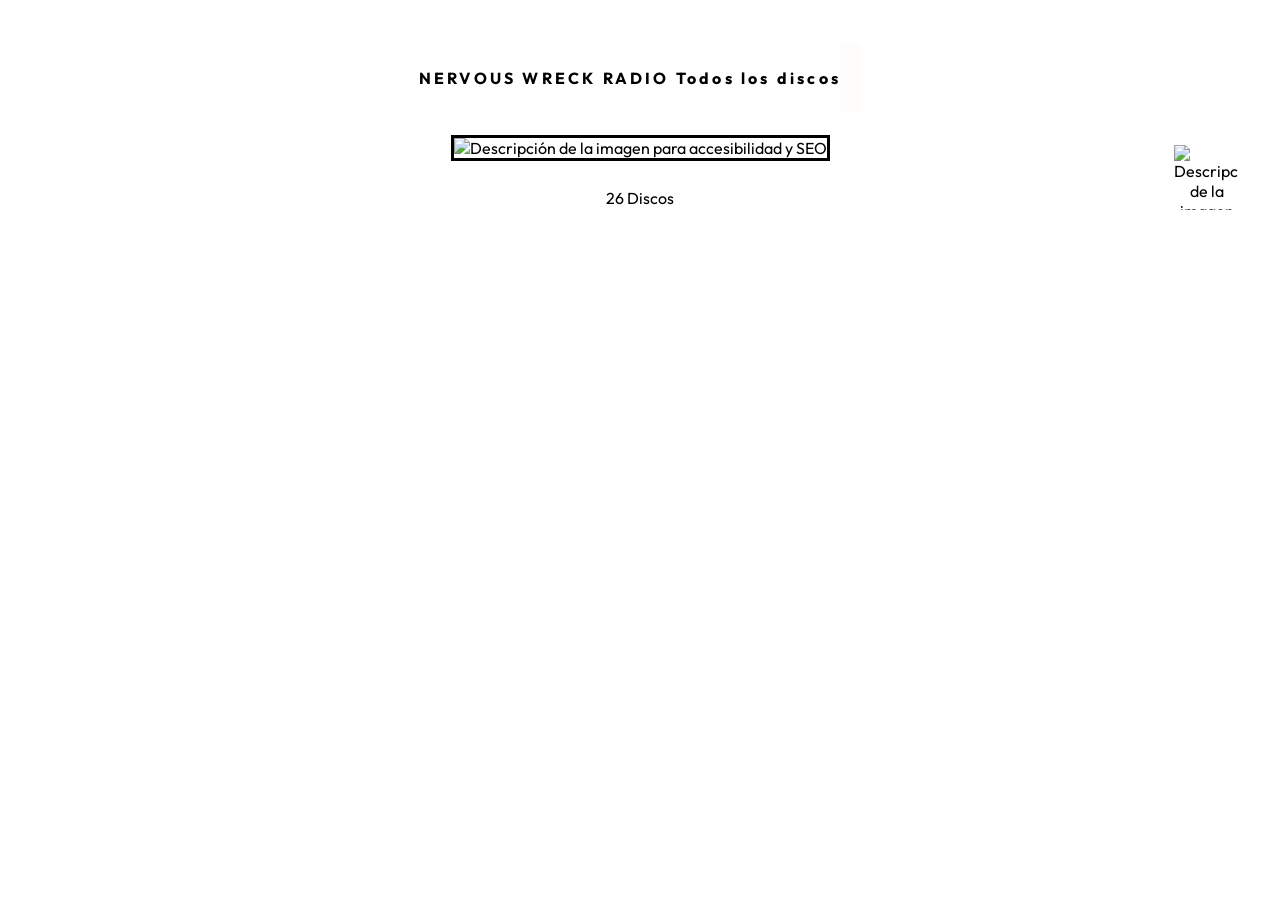
==== all.html @ 8c7a281f "punk all" ====
<!DOCTYPE html>
<html>
  <meta charset="utf-8" />
    <meta name="author" content="EricVDev" />
    <title>Nervous Wreck Radio</title>
    <meta
      name="viewport"
      content="width=device-width, initial-scale=1, shrink-to-fit=no"
    />
    <meta http-equiv="Expires" content="0">
    <meta http-equiv="Last-Modified" content="0">
    <meta http-equiv="Cache-Control" content="no-cache, mustrevalidate">
    <meta http-equiv="Pragma" content="no-cache">
    <meta name="theme-color" content="#000000"/>
    <meta name="color-scheme" content="normal" />
    <link href="https://unpkg.com/boxicons@2.1.4/css/boxicons.min.css" rel="stylesheet" />
    <link rel="stylesheet" type="text/css" href="s.css" />
    <link rel="icon" href="https://nervouswreckradio.online/Img/Descarga%20Libress.jpg">
    <meta name="keywords" content="Radio, Punk, Hardcore">
    <meta name='identifier-URL' content='http://www.websiteaddress.com'>
    <meta name='subtitle' content='This is my subtitle'>
    <link rel="preconnect" href="https://fonts.googleapis.com">
    <link rel="preconnect" href="https://fonts.gstatic.com" crossorigin>
    <link href="https://fonts.googleapis.com/css2?family=Outfit:wght@100..900&family=Roboto+Mono:ital,wght@0,100..700;1,100..700&display=swap" rel="stylesheet">
</head>
<body>

   <div id="pantalla-cargaw">
  
    <img id="imagen-carga" src="https://www.dropbox.com/scl/fi/rwp6w1wfs6jq9c918rsks/nwr.gif?rlkey=i5w4f5apqyp5lxn59vku8asb7&st=gj72lagv&dl=1"> 
  
  </div>

  <div id="headerNervous">
      <H4 id="NeervousWreckRadioTitle">NERVOUS WRECK RADIO Todos los discos</H4>
      <H5 id="NervousCode3"></H5>
     </div>

    <div id="NombreGrupo">
      <div>
        
        
        <img id="portada" src="https://www.dropbox.com/scl/fi/0qty3h01let8ft6sqk0p7/pu-onwrv.png?rlkey=zdi7kha17e6weyroeufa52ulh&st=xve0r9y1&dl=1" alt="Descripción de la imagen para accesibilidad y SEO" />
        <img id="next" src="https://www.dropbox.com/scl/fi/49d16vcddd19c5z8b3hto/skip-nextbW.png?rlkey=ew8yriry7petbxu25c2vbwqu6&st=4v1jd447&dl=1" alt="Descripción de la imagen para accesibilidad y SEO" width="65" height="65"/>
        <p id="price">26 Discos</p>
      </div>
      
    </div>
    <div class="space3"></div>

  <!-- The audio element with your music file -->
  <audio id="myAudio">
    <source src="https://www.dropbox.com/scl/fi/jdnmdxq5sakj7tadhi9nd/carino-lindo.mp3?rlkey=l60q36p8sdhgq7x91peng10h2&st=hk5sl2x9&dl=1" type="audio/mp3">
    Your browser does not support the audio element.
  </audio>

  

  

 <script  src="scriptAll.js"></script>

</body>
</html>
---- s.css ----
:root {
  --orange: rgb(0, 0, 0);
  --yellow: rgb(0, 0, 0);
  --lime: rgb(0, 0, 0);
  --green: rgb(0, 0, 0);
  --red: rgb(0, 0, 0);
  --pink: rgb(0, 0, 0);
  --blue: rgb(0, 0, 0);
  --purple: rgb(0, 0, 0);
  --cyan: rgb(0, 0, 0);
  --white:rgba(0, 255, 204,0);
  --black: rgba(0, 0, 0, 0);

  /* abstract our colours */
  --boxMain: var(--blue);
  --boxSecond: var(--cyan);
  --boxHigh: var(--orange);

  --border: 1vmin solid var(--black);
  --borderRad: 2px;
}

#pantalla-carga, #pantalla-cargaw, #pantalla-cargap {
  position: fixed;
  top: 0;
  left: 0;
  width: 100vw;
  height: 100vh;
  background-color:#ffffff;
  display: flex;
  justify-content: center;
  align-items: center;
  z-index: 9999;
  
}

#imagen-carga{
    width: 35%;
    height: auto;
  }




H5{
  font-family: "Outfit", sans-serif;
  font-optical-sizing: auto;
  letter-spacing: 0.2rem;
  font-style:normal;
  height: 50px;
  padding: 10px;
  color: #000;
}

H6{
  font-family: "Outfit", sans-serif;
  font-optical-sizing: auto;
  font-style:normal;
  padding: 5px;
  color: #000;
  -webkit-tap-highlight-color: transparent;
  -webkit-tap-highlight-color: rgba(0, 0, 0, 0);
}




H1{
  font-family: "Outfit", sans-serif;
  font-optical-sizing: auto;
  letter-spacing: 0.2rem;
  font-style:normal;
  height: 50px;
  padding: 10px;
  color: #000;
}

H4{
  font-family: "Outfit", sans-serif;
  font-optical-sizing: auto;
  letter-spacing: 0.2rem;
  font-style:normal;
  color: #000;
}



#Navbar{

 display: flex;
 justify-content: space-around;
 align-items :center;
 padding-top: 25px;
 padding-bottom: 20px;
 flex-wrap: wrap;
 
}








.divControls{
  padding-top: 30px;
  display: flex;
  justify-content: space-around;
  align-items : center;

}

#reloj{
   top: 5px;
   cursor: pointer;
}

#hora{
  color: #ff0000;
}

#NervousRadioIcon{
  padding-top: 5px;
}

#linkBego{
 cursor: pointer;
}
#linkIndex{
 cursor: pointer;
}

H6 { -webkit-tap-highlight-color: rgba(0,0,0,0); }



button {
  cursor: pointer;
  font-family: "Outfit", sans-serif;
  font-optical-sizing: auto;
  font-weight:100px;
  font-style: normal;
  line-height: 1.4;
  padding: 10px;
  background-color: #ffffff;
}

#Lunes:focus {
  background-color: #000;
  color: #ffffff;
}

p {
  font-family: "Outfit", sans-serif;
  font-optical-sizing: auto;
  font-weight:100px;
  font-style: normal;
  line-height: 1.4;
  padding: 10px;
  color: #000;
  
}

#portada{
  height: 300px;
  width: auto;
  border: solid 3px #000 ;
  
}
#allImage1,
#worldImage1,#worldImage2,#worldImage3,#worldImage4,#worldImage5,#worldImage6,
#worldImage7,#worldImage8,#worldImage9,#punkImage1,#punkImage2,#punkImage3,
#punkImage4,#punkImage5,#punkImage6,#punkImage7,#punkImage8,#punkImage9,
#punkImage10,#punkImage11,#punkImage12,#punkImage13,#punkImage14,#punkImage15,
#punkImage16,#punkImage17,#punkImage18,#garageImage1,#garageImage2,#garageImage3,
#garageImage4,#bluesImage1,#bluesImage2{
height: 300px;
width: auto;
border: solid 3px #000 ;
  
}


#imgtopDiscos{
  height: 400px;
  width: auto;
  
}

.space{
display: flex;
margin-top: 180px;
height: 50px;

}

ul {
 
  display: flex;
  list-style-type: none;
  margin: 0;
  padding: 0;
  overflow: hidden;
  border: 1px;
  justify-content : space-around;
}

ul li {
  float: left;
  color: #ffffff;
}

ul li a {
  display: block;
  color: white;
  text-align: center;
  padding: 14px 16px;
  text-decoration: none;
  border:1px;
  border-color: #000;
}

ul li a:hover {
  border:1px;
  border-color: #000;
}

.days{
display: flex;
height: 50px;
justify-items : center;
align-items :center;
justify-content : space-around;
text-align: center;
color: rgb(0, 0, 0);
padding-top: 10px;
}

.space2{
display: flex;
margin-top: 50px;
height: 50px;

}

.space3{
display: flex;
margin-top: 20px;
height: 20px;

}

.spaceMin{
display: flex;
margin-top: 10px;
height: 10px;

}

.radio{
display: flex;
margin-top: 180px;
height: 50px;
justify-items : center;
align-items :center;
justify-content : space-around;
text-align: center;
color: rgb(0, 0, 0);
}

.box{
display: flex;
justify-items : center;
align-items :center;
height: 50px;
justify-content: space-between;
text-align: center;
color: rgb(0, 0, 0);
border: 1px solid #000000;
}
#boxHits{
display: flex;
justify-items : center;
align-items :center;
height: 50px;
justify-content: center;
text-align: center;
color: rgb(0, 0, 0);
border: 1px solid #000000;
cursor: pointer;
-webkit-tap-highlight-color: rgb(0, 255, 76);
}

#boxHour{
display: flex;
justify-items : center;
align-items :center;
height: 50px;
justify-content: center;
text-align: center;
color: rgb(0, 0, 0);
border: 1px solid #000000;
cursor: pointer;
-webkit-tap-highlight-color: rgb(0, 255, 76);
}

#boxDay{
display: flex;
justify-items : center;
align-items :center;
height: 50px;
justify-content: center;
text-align: center;
color: rgb(0, 0, 0);
border: 1px solid #000000;
cursor: pointer;
-webkit-tap-highlight-color: rgb(0, 255, 76);
}

#boxClear{
display: flex;
justify-items : center;
align-items :center;
height: 50px;
justify-content: center;
text-align: center;
color: rgb(0, 0, 0);
border: 1px solid #000000;
cursor: pointer;
-webkit-tap-highlight-color: rgb(0, 255, 76);
}

#contenedorDatos{
  display: flex;
  justify-items : center;
  align-items :center;
  flex-direction: column;
  justify-content: center;
  text-align: center;
}

#Nota{
  
  -webkit-tap-highlight-color: rgb(0, 255, 76);
}
#textoDisco{
  
  text-wrap: pretty;
}
.line{
display: flex;
border-bottom: 1px solid black;

}

a {
  outline: none;
  text-decoration: none;
  padding: 2px 1px 0;
}

a:link {
  color: #000000;
}

a:visited {
  color: #000000;
}

a:focus {
  background: #000000;
}

a:hover {
  color: #ffffff;
  background: #000000;
}

a:active {
  background: #ffffff;
  color: #000000;
}


title {
  background-color: var(--white);
}



#demo:focus{
  background-color: #000;
}

#NombreGrupo{
  position: relative;
  display :flex;
  justify-items : center;
  align-items :center;
  justify-content : center;
  text-align: center;
  color: rgb(0, 0, 0);
}

#headerNervous{
  display :flex;
  justify-items : center;
  align-items :center;
  justify-content : center;
  text-align: center;
  color: rgb(0, 0, 0);
}



#NervousCode3{
  background-color: #fffcfc;

}

#next{
  position: absolute;
  top:10px;
  right:20px;
  z-index: 10;
  cursor: pointer;
}

#heart{
  position: absolute;
  cursor: pointer;
  top:100px;
  right:27px;
  z-index: 10;
  cursor: pointer;
}

#kaaos{
  position: absolute;
  cursor: pointer;
  top:180px;
  right:27px;
  z-index: 10;
  cursor: pointer;
}




#price{color:rgb(0, 0, 0)}
.divtitle{
  display : flex;
  justify-items : center;
  align-items :center;
  justify-content : space-around;
  text-align: center;
  color: rgb(0, 0, 0);
}

body {
  background-color: var(--white);
  padding: 1vmax;
  font-family: "Outfit", sans-serif;
  color: var(--black);
  
}

body, html { 
    overflow-x:hidden; 
    overflow-y: auto;
}
.example-three {
  background-color: #000000;
  color: white;
}

.boombox-body{
 
  display: flex;
  flex-wrap: wrap;
  justify-items : center;
  align-items :center;
  justify-content : space-around;
  text-align: center;
}



 #cabecera{
  display: flex;
  flex-wrap: wrap;
  align-items: center;
  justify-content: center;
 }
#enlaces{
  display: flex;
  flex-wrap: wrap;
  align-items: center;
  justify-content: right;
  background-color: #000;
 }
@media screen and (max-width: 570px) {

  #imagen-carga{
    width: 90%;
    height: auto;
  }

  #portada{
  width: 100%;
  height: auto;
  }

  #imgtopDiscos{
  width: 100%;
  height: auto;
 
}

 
  #cabecera{
  display: flex;
  flex-wrap: wrap;
  align-items: left;
  justify-content: start;
  margin-bottom: -30px;
 }
  
 #enlaces{
  position: fixed;
  bottom: 50px;
  justify-content: center;
  grid-column: 1;
 }
 #imgCabecera{
  width: 100%;
  height: 100%;
}

#boxColumn{

 width: 80px;
 height: 25px;
 display: flex;
 justify-items : center;
 align-items : center;
 justify-content :center;
 padding: 10px;
 cursor: pointer;
-webkit-tap-highlight-color: transparent;
-webkit-tap-highlight-color: rgba(0, 0, 0, 0);
outline: #000;



}

#Datos{
  display: flex;
  justify-items :center;
  align-items :center;
  justify-content :space-around;
  flex-wrap: wrap;
   flex-direction: column;
  border: solid 1px #000 ;
}



#boxColumnReloj{

 width: 80px;
 height: 25px;
 display: flex;
 justify-items : center;
 align-items : center;
 justify-content :center;
 padding: 10px;
 cursor: pointer;
 -webkit-tap-highlight-color: transparent;
 -webkit-tap-highlight-color: rgba(0, 0, 0, 0);
 outline: #000;

}

#boxColumnMail{

width: 80px;
 height: 25px;
 display: flex;
 justify-items : center;
 align-items : center;
 justify-content :center;
 padding: 10px;
 cursor: pointer;
 -webkit-tap-highlight-color: transparent;
 -webkit-tap-highlight-color: rgba(0, 0, 0, 0);
 outline: #000;

}


}

@media screen and (min-width: 580px) {
 
 
 #imgCabecera{
  width: 50%;
  height: 50%;
}

#boxColumn{

 width: 80px;
 height: 25px;
 display: flex;
 justify-items : center;
 align-items : center;
 justify-content :center;
 padding: 10px;
 cursor: pointer;
-webkit-tap-highlight-color: transparent;
-webkit-tap-highlight-color: rgba(0, 0, 0, 0);
outline: #000;

}

#Datos{
  display: flex;
  justify-items : center;
  align-items :center;
  justify-content : center;
  flex-wrap: wrap;
  border: solid 1px #000 ;
 
}



#boxColumnReloj{


 width: 80px;
 height: 25px;
 display: flex;
 justify-items : center;
 align-items : center;
 justify-content :center;
 padding: 10px;
 cursor: pointer;
 -webkit-tap-highlight-color: transparent;
 -webkit-tap-highlight-color: rgba(0, 0, 0, 0);


}

#boxColumnMail{

 
 width: 80px;
 height: 25px;
 display: flex;
 justify-items : center;
 align-items : center;
 justify-content :center;
 padding: 10px;
 cursor: pointer;
 -webkit-tap-highlight-color: transparent;
 -webkit-tap-highlight-color: rgba(0, 0, 0, 0);
 

}



}


.control-power span {
  display: none;
}

/* tape area ~~~~~~~~~~~~~~~~~~~~~~ */
.tape {
  
  left: -5px;
  bottom: 0px;
  display: grid;
  grid-template-rows: 24vh 6vh;
  grid-template-columns: repeat(5, 1fr);
  grid-template-areas:
    "tape tape tape tape tape"
    "back rewind play ff next";

  width: 500px;
  height: 1px;
  margin: 0px auto;
  background-size: 100% 100%, 100% 100%, 100% 100%, 100% 100%, 100% 100%;
  border: var(--border);
  border-bottom-width: 0px;
  border-radius: var(--borderRad);
  max-width: 10px;
  
}
@media screen and (max-width: 570px) {
  .tape {
    left: -10px;
    
    
    
  }
  [data-playing] {
    width: 10%;
  }

  
}
audio {
  grid-area: tape;
}
/*TODO GIVE BUTTONS CLASSES*/

audio::-webkit-media-controls-play-button,
     audio::-webkit-media-controls-panel {
     color: #000000;
     }


input[type=range] {
  -webkit-appearance: none;
  margin: 0px 0;
  width: 0px;
}
input[type=range]:focus {
  outline: none;
   width: 0px;
}
input[type=range]::-webkit-slider-runnable-track {
   width: 0px;
  height: 8.4px;
  cursor: pointer;
  box-shadow: 1px 1px 1px #ffffff00, 0px 0px 1px #ffffff00;
  background: #ffffff00;
  border-radius: 1.3px;
  border: 0.1px solid #ffffff00;
}
input[type=range]::-webkit-slider-thumb {
  box-shadow: 1px 1px 1px #00000000, 0px 0px 1px #00000000;
  border: 1px solid #00000000;
  height: 0px;
   width: 0px;
  border-radius: 3px;
  background: #00000000;
  cursor: pointer;
  -webkit-appearance: none;
  margin-top: -14px;
}
input[type=range]:focus::-webkit-slider-runnable-track {
 
   background: #ffffff00;
}

input[type=range]::-moz-range-thumb {
  box-shadow: 1px 1px 1px #ffffff00, 0px 0px 1px #ffffff00;
  border: 1px solid #ffffff00;
  height: 0px;
  width: 0px;
  border-radius: 3px;
  background: #ffffff00;
  cursor: pointer;
}
input[type=range]::-ms-track {
   width: 0px;
  height: 8.4px;
  cursor: pointer;
  background: transparent;
  border-color: transparent;
  border-width: 16px 0;
  color: transparent;
}






/*~~~~~~~~~~~~~~~~ the play pause & power icons*/
[data-playing] {
  background: transparent
    url("/Img/play.png");
  background-size: 100% 100%;
  cursor: pointer;
}
[data-playing]:hover {
  background: transparent
   url("/Img/playhover.png");
    background-size: 100% 100%;
     cursor: pointer;
}
[data-playing="true"] {
  background: transparent
   url("/Img/pause.png");
    background-size: 100% 100%;
     cursor: pointer;
}
[data-playing="true"]:hover {
  background: transparent
   url("/Img/pause.png");
    background-size: 100% 100%;
     cursor: pointer;
}
[data-power] {
  background: var(--boxSecond)
    url('data:image/svg+xml; charset=utf8,<svg xmlns="http://www.w3.org/2000/svg" viewBox="0 0 512 512"><path d="M400 54.1c63 45 104 118.6 104 201.9 0 136.8-110.8 247.7-247.5 248C120 504.3 8.2 393 8 256.4 7.9 173.1 48.9 99.3 111.8 54.2c11.7-8.3 28-4.8 35 7.7L162.6 90c5.9 10.5 3.1 23.8-6.6 31-41.5 30.8-68 79.6-68 134.9-.1 92.3 74.5 168.1 168 168.1 91.6 0 168.6-74.2 168-169.1-.3-51.8-24.7-101.8-68.1-134-9.7-7.2-12.4-20.5-6.5-30.9l15.8-28.1c7-12.4 23.2-16.1 34.8-7.8zM296 264V24c0-13.3-10.7-24-24-24h-32c-13.3 0-24 10.7-24 24v240c0 13.3 10.7 24 24 24h32c13.3 0 24-10.7 24-24z" fill="black" /></svg>')
    no-repeat center center;
  background-size: 100% 100%;
}
[data-power]:hover,
[data-power="on"] {
  background: var(--boxHigh)
    url('data:image/svg+xml; charset=utf8,<svg xmlns="http://www.w3.org/2000/svg" viewBox="0 0 512 512"><path d="M400 54.1c63 45 104 118.6 104 201.9 0 136.8-110.8 247.7-247.5 248C120 504.3 8.2 393 8 256.4 7.9 173.1 48.9 99.3 111.8 54.2c11.7-8.3 28-4.8 35 7.7L162.6 90c5.9 10.5 3.1 23.8-6.6 31-41.5 30.8-68 79.6-68 134.9-.1 92.3 74.5 168.1 168 168.1 91.6 0 168.6-74.2 168-169.1-.3-51.8-24.7-101.8-68.1-134-9.7-7.2-12.4-20.5-6.5-30.9l15.8-28.1c7-12.4 23.2-16.1 34.8-7.8zM296 264V24c0-13.3-10.7-24-24-24h-32c-13.3 0-24 10.7-24 24v240c0 13.3 10.7 24 24 24h32c13.3 0 24-10.7 24-24z" fill="black" /></svg>')
    no-repeat center center;
  background-size: 100% 100%;
}
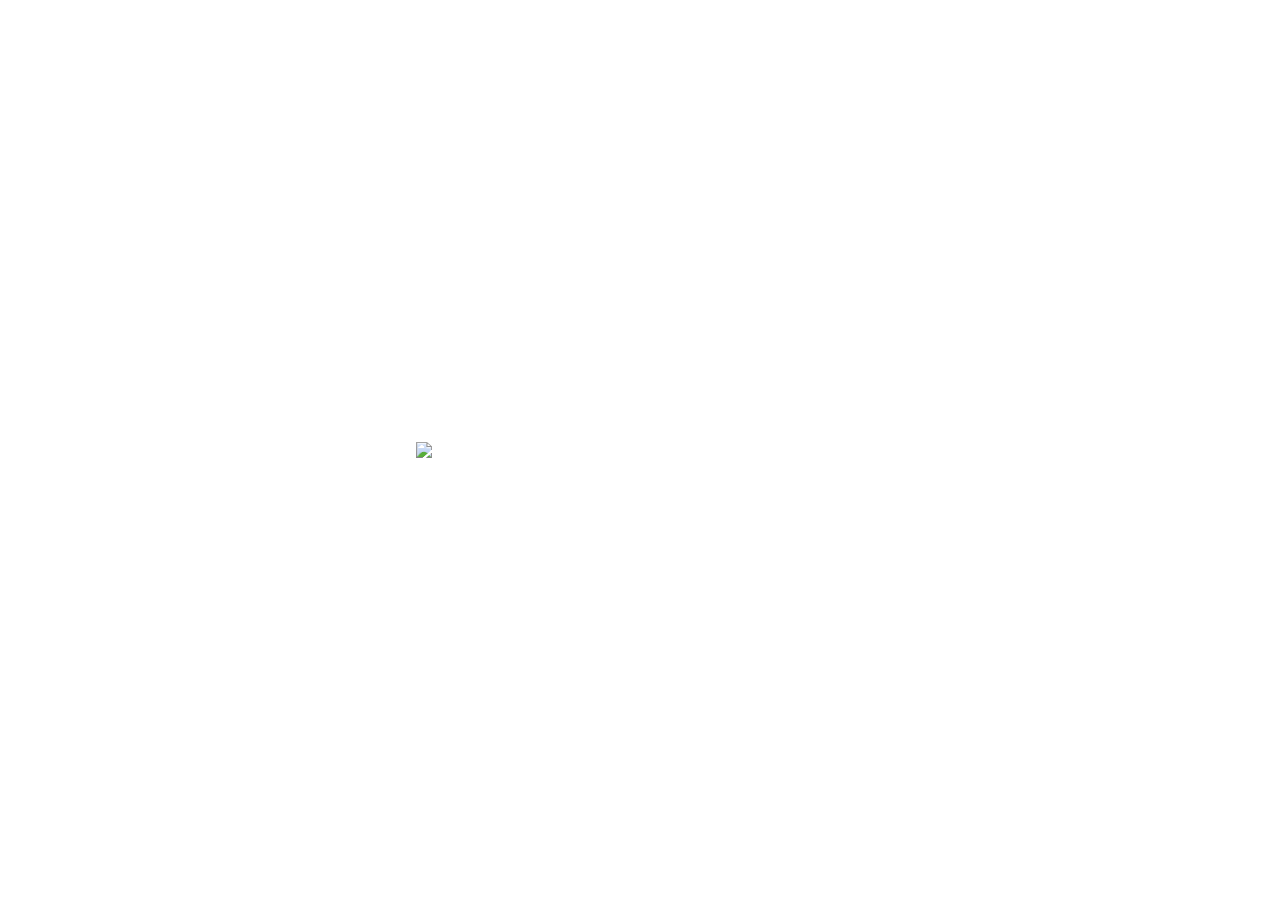
==== commit 63e8efe3: "jzazzzz" ====
--- a/all.html
+++ b/all.html
@@ -42,7 +42,7 @@
         
         <img id="portada" src="https://www.dropbox.com/scl/fi/0qty3h01let8ft6sqk0p7/pu-onwrv.png?rlkey=zdi7kha17e6weyroeufa52ulh&st=xve0r9y1&dl=1" alt="Descripción de la imagen para accesibilidad y SEO" />
         <img id="next" src="https://www.dropbox.com/scl/fi/49d16vcddd19c5z8b3hto/skip-nextbW.png?rlkey=ew8yriry7petbxu25c2vbwqu6&st=4v1jd447&dl=1" alt="Descripción de la imagen para accesibilidad y SEO" width="65" height="65"/>
-        <p id="price">26 Discos</p>
+        <p id="price">27 Discos</p>
       </div>
       
     </div>
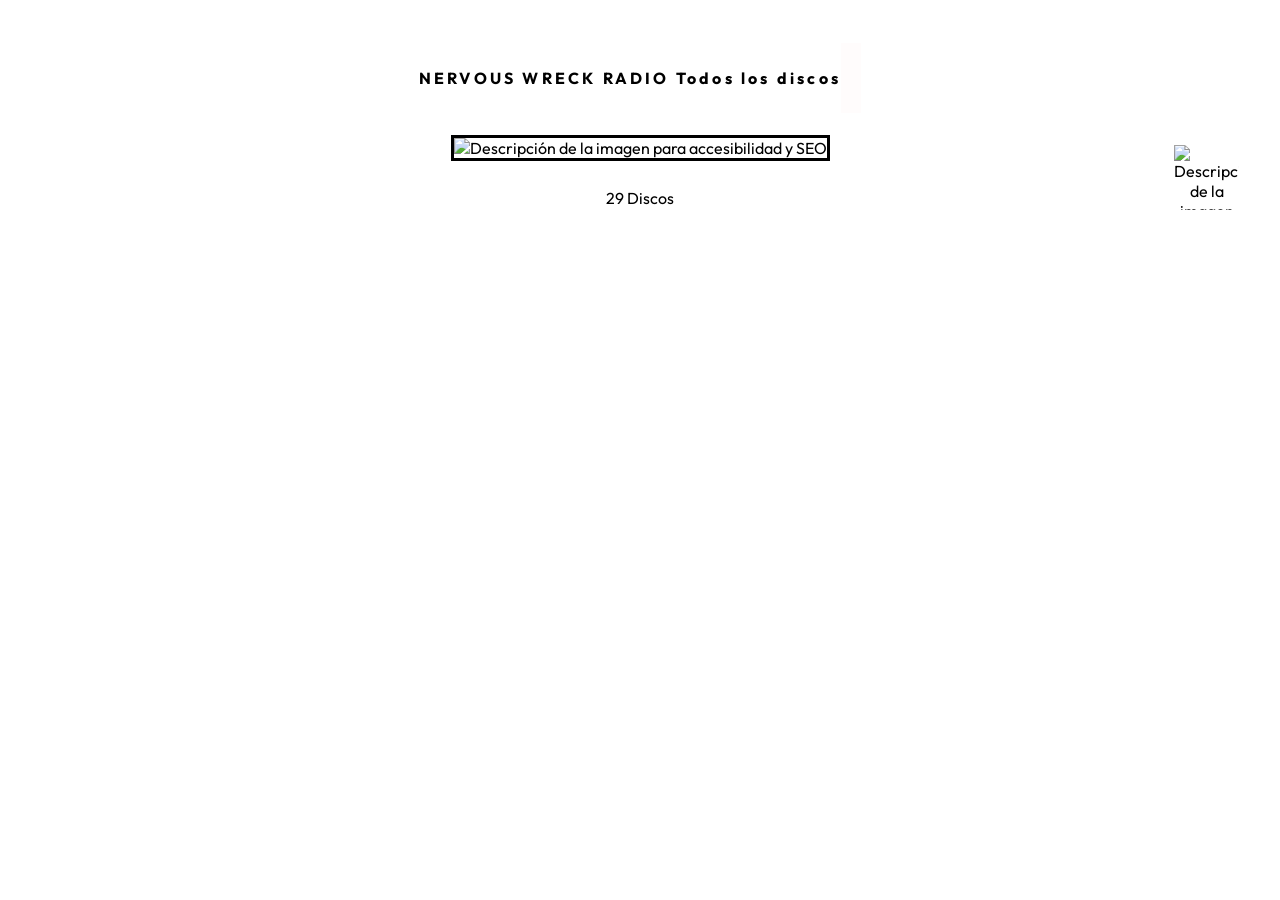
==== commit 83117cc6: "kill em all" ====
--- a/all.html
+++ b/all.html
@@ -42,7 +42,7 @@
         
         <img id="portada" src="https://www.dropbox.com/scl/fi/0qty3h01let8ft6sqk0p7/pu-onwrv.png?rlkey=zdi7kha17e6weyroeufa52ulh&st=xve0r9y1&dl=1" alt="Descripción de la imagen para accesibilidad y SEO" />
         <img id="next" src="https://www.dropbox.com/scl/fi/49d16vcddd19c5z8b3hto/skip-nextbW.png?rlkey=ew8yriry7petbxu25c2vbwqu6&st=4v1jd447&dl=1" alt="Descripción de la imagen para accesibilidad y SEO" width="65" height="65"/>
-        <p id="price">27 Discos</p>
+        <p id="price">29 Discos</p>
       </div>
       
     </div>
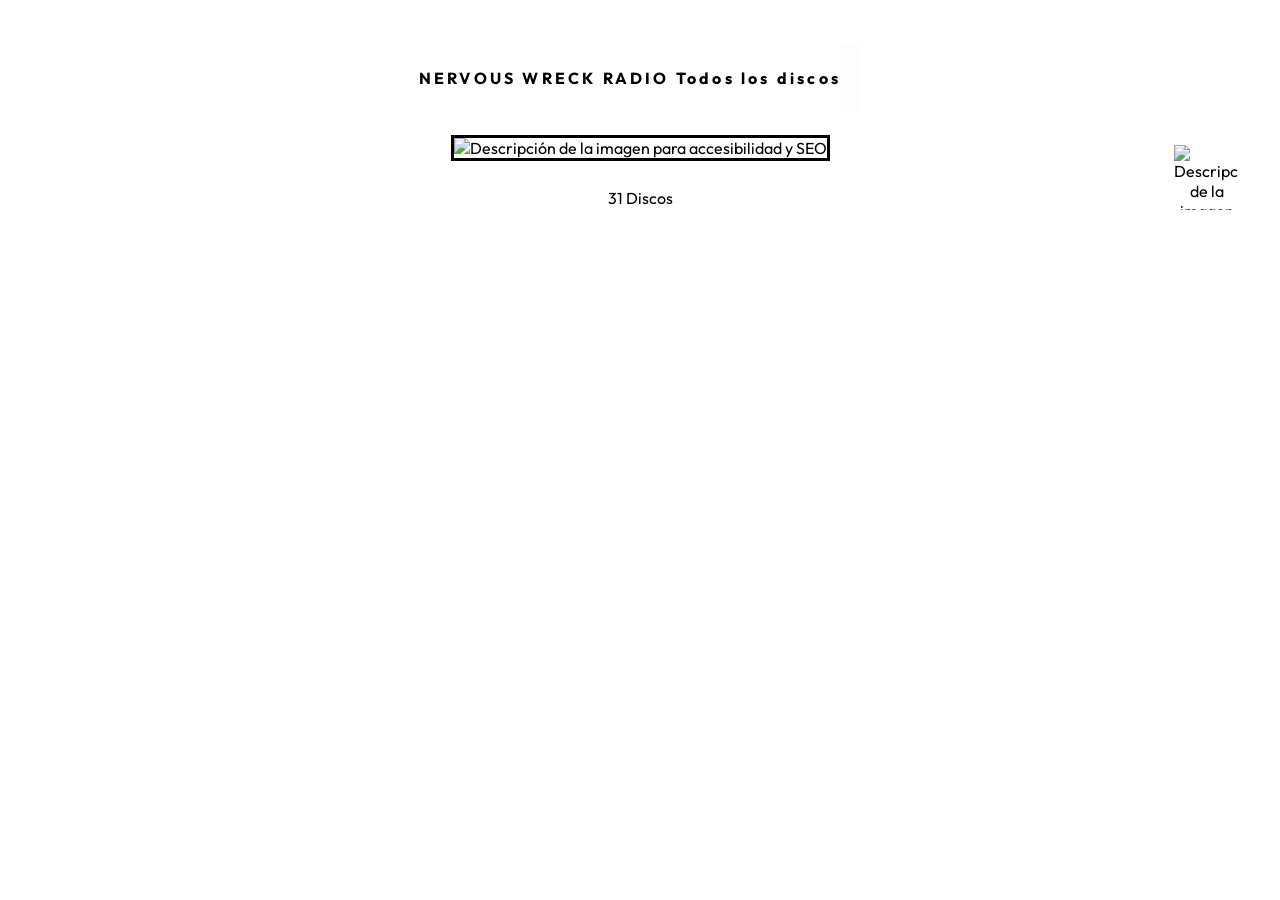
==== commit 9e3edf05: "leyendatiempo" ====
--- a/all.html
+++ b/all.html
@@ -42,7 +42,7 @@
         
         <img id="portada" src="https://www.dropbox.com/scl/fi/0qty3h01let8ft6sqk0p7/pu-onwrv.png?rlkey=zdi7kha17e6weyroeufa52ulh&st=xve0r9y1&dl=1" alt="Descripción de la imagen para accesibilidad y SEO" />
         <img id="next" src="https://www.dropbox.com/scl/fi/49d16vcddd19c5z8b3hto/skip-nextbW.png?rlkey=ew8yriry7petbxu25c2vbwqu6&st=4v1jd447&dl=1" alt="Descripción de la imagen para accesibilidad y SEO" width="65" height="65"/>
-        <p id="price">29 Discos</p>
+        <p id="price">31 Discos</p>
       </div>
       
     </div>
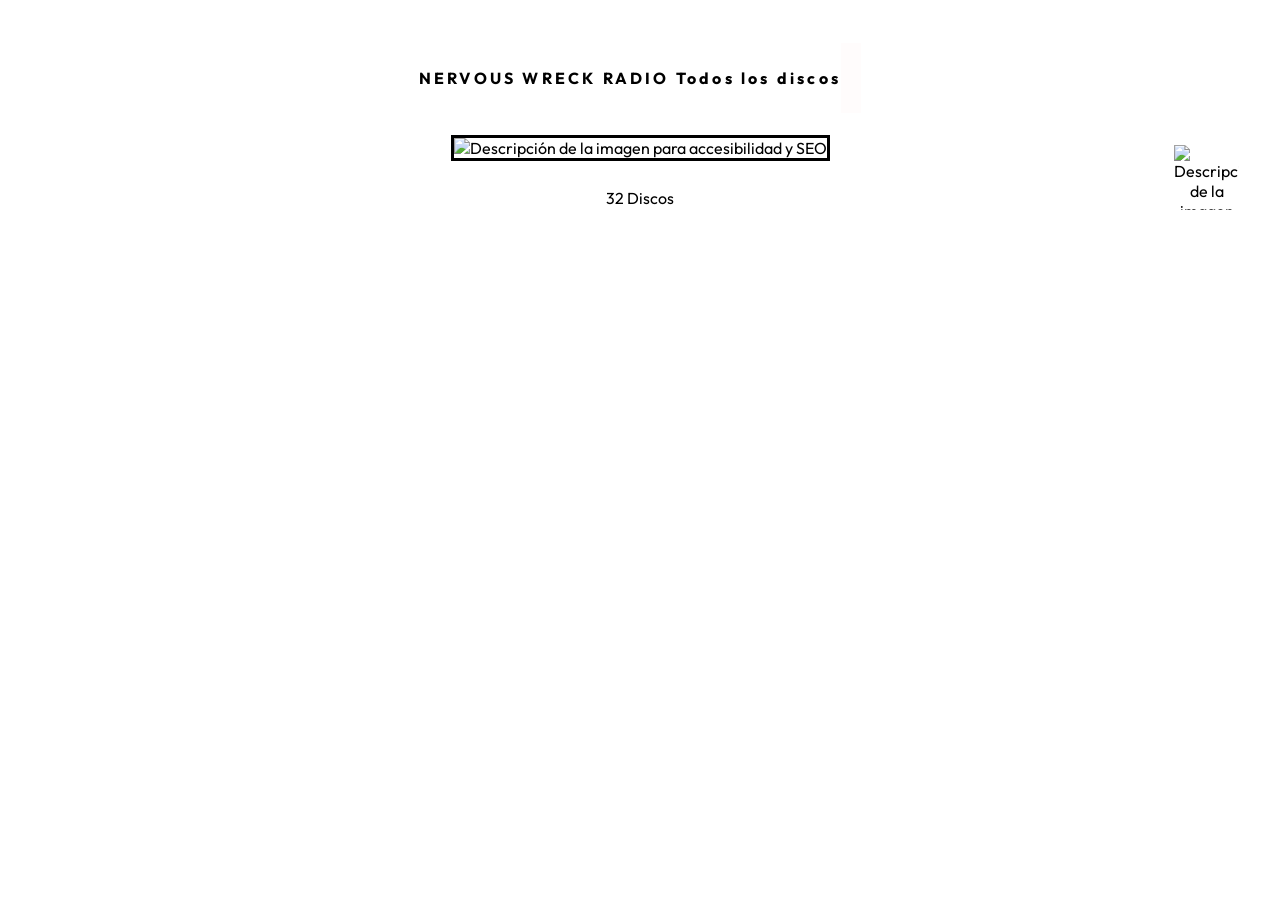
==== commit caa2ed90: "32" ====
--- a/all.html
+++ b/all.html
@@ -42,7 +42,7 @@
         
         <img id="portada" src="https://www.dropbox.com/scl/fi/0qty3h01let8ft6sqk0p7/pu-onwrv.png?rlkey=zdi7kha17e6weyroeufa52ulh&st=xve0r9y1&dl=1" alt="Descripción de la imagen para accesibilidad y SEO" />
         <img id="next" src="https://www.dropbox.com/scl/fi/49d16vcddd19c5z8b3hto/skip-nextbW.png?rlkey=ew8yriry7petbxu25c2vbwqu6&st=4v1jd447&dl=1" alt="Descripción de la imagen para accesibilidad y SEO" width="65" height="65"/>
-        <p id="price">31 Discos</p>
+        <p id="price">32 Discos</p>
       </div>
       
     </div>
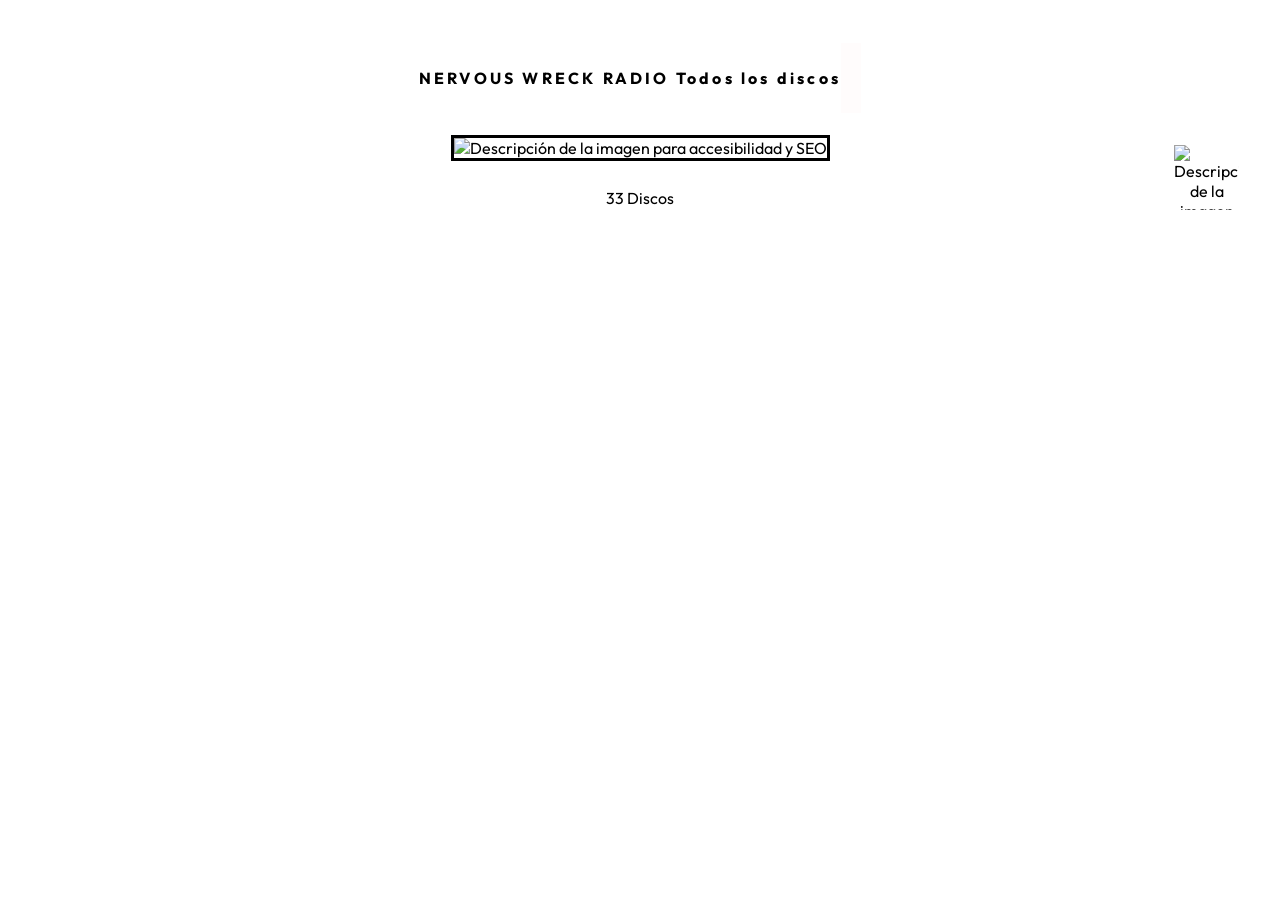
==== commit 8672e0be: "last kind words" ====
--- a/all.html
+++ b/all.html
@@ -42,7 +42,7 @@
         
         <img id="portada" src="https://www.dropbox.com/scl/fi/0qty3h01let8ft6sqk0p7/pu-onwrv.png?rlkey=zdi7kha17e6weyroeufa52ulh&st=xve0r9y1&dl=1" alt="Descripción de la imagen para accesibilidad y SEO" />
         <img id="next" src="https://www.dropbox.com/scl/fi/49d16vcddd19c5z8b3hto/skip-nextbW.png?rlkey=ew8yriry7petbxu25c2vbwqu6&st=4v1jd447&dl=1" alt="Descripción de la imagen para accesibilidad y SEO" width="65" height="65"/>
-        <p id="price">32 Discos</p>
+        <p id="price">33 Discos</p>
       </div>
       
     </div>
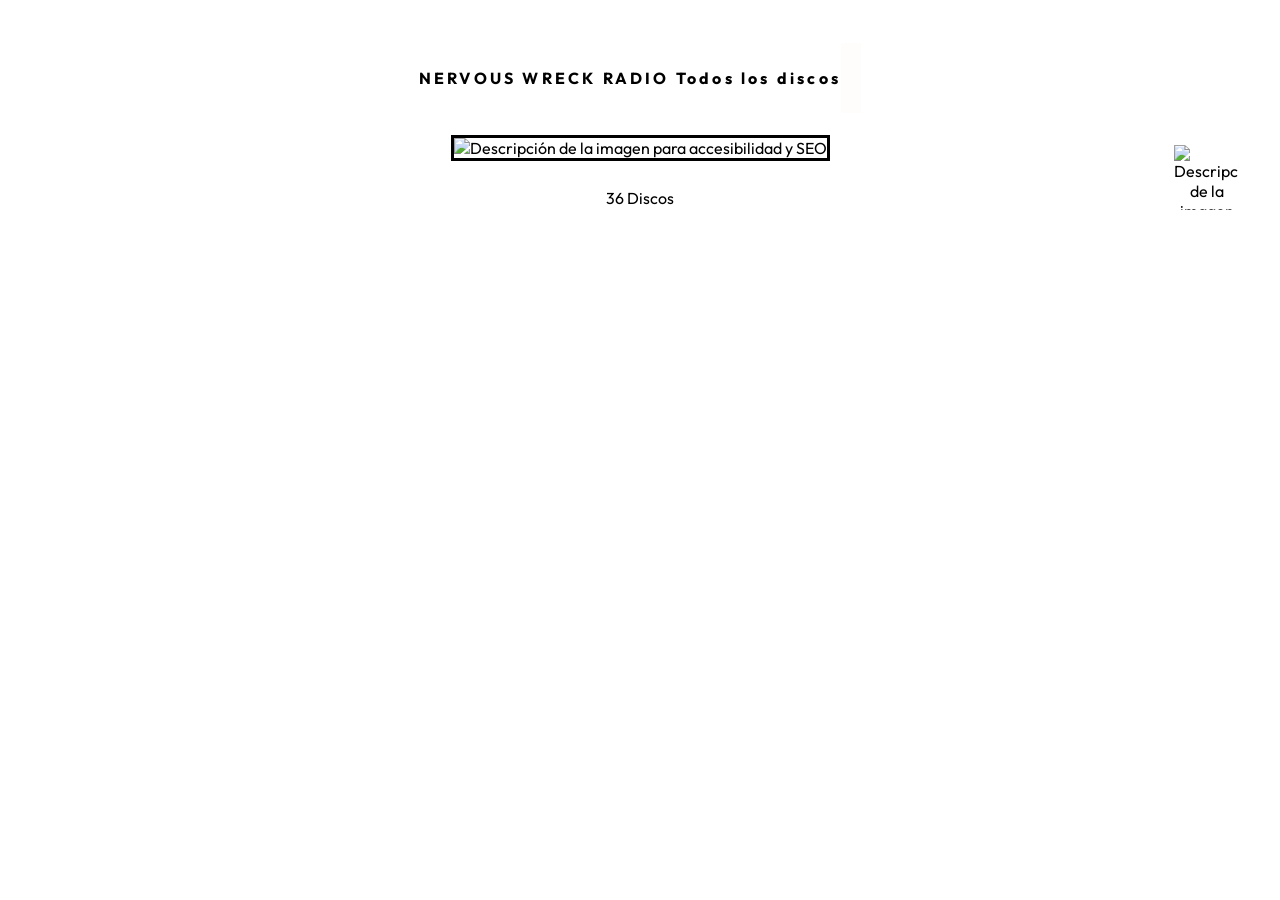
==== commit d1e88fbd: "unhombresolo" ====
--- a/all.html
+++ b/all.html
@@ -42,7 +42,7 @@
         
         <img id="portada" src="https://www.dropbox.com/scl/fi/0qty3h01let8ft6sqk0p7/pu-onwrv.png?rlkey=zdi7kha17e6weyroeufa52ulh&st=xve0r9y1&dl=1" alt="Descripción de la imagen para accesibilidad y SEO" />
         <img id="next" src="https://www.dropbox.com/scl/fi/49d16vcddd19c5z8b3hto/skip-nextbW.png?rlkey=ew8yriry7petbxu25c2vbwqu6&st=4v1jd447&dl=1" alt="Descripción de la imagen para accesibilidad y SEO" width="65" height="65"/>
-        <p id="price">33 Discos</p>
+        <p id="price">36 Discos</p>
       </div>
       
     </div>
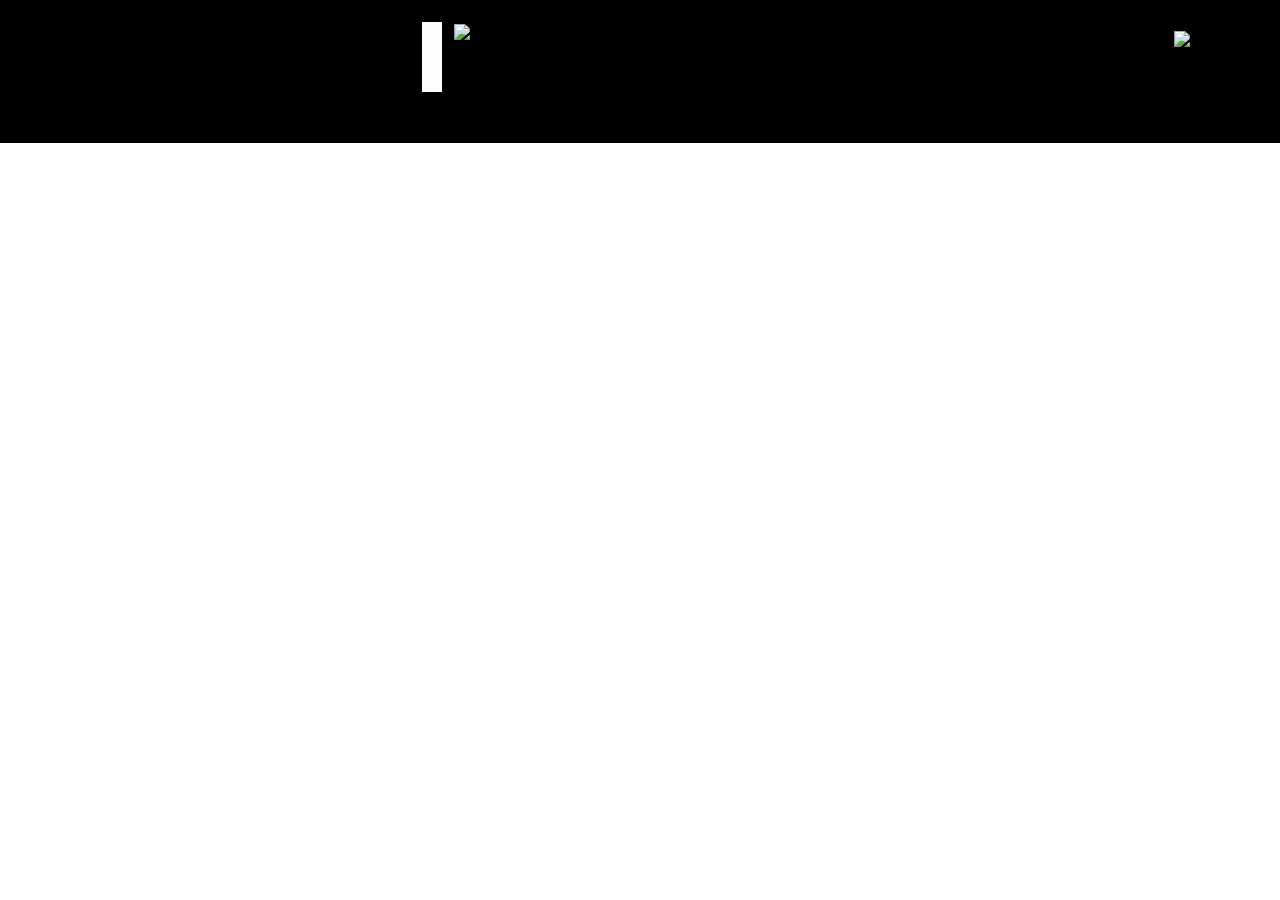
==== commit 012cf784: "wholemistery" ====
--- a/all.html
+++ b/all.html
@@ -42,7 +42,7 @@
         
         <img id="portada" src="https://www.dropbox.com/scl/fi/0qty3h01let8ft6sqk0p7/pu-onwrv.png?rlkey=zdi7kha17e6weyroeufa52ulh&st=xve0r9y1&dl=1" alt="Descripción de la imagen para accesibilidad y SEO" />
         <img id="next" src="https://www.dropbox.com/scl/fi/49d16vcddd19c5z8b3hto/skip-nextbW.png?rlkey=ew8yriry7petbxu25c2vbwqu6&st=4v1jd447&dl=1" alt="Descripción de la imagen para accesibilidad y SEO" width="65" height="65"/>
-        <p id="price">36 Discos</p>
+        <p id="price">37 Discos</p>
       </div>
       
     </div>
--- a/s.css
+++ b/s.css
@@ -70,9 +70,9 @@
   font-optical-sizing: auto;
   letter-spacing: 0.2rem;
   font-style:normal;
-  height: 50px;
+  font-size: 2.5rem;
   padding: 10px;
-  color: #000;
+  color: #ffffff;
 }
 
 H4{
@@ -80,8 +80,10 @@
   font-optical-sizing: auto;
   letter-spacing: 0.2rem;
   font-style:normal;
+  height: 100px;
   color: #000;
 }
+
 
 
 
@@ -404,12 +406,16 @@
 }
 
 #headerNervous{
+  top:0%;
+  left: 0%;
+  right: 0%;
   display :flex;
-  justify-items : center;
-  align-items :center;
-  justify-content : center;
-  text-align: center;
-  color: rgb(0, 0, 0);
+  position: absolute;
+  justify-items : start;
+  align-items :start;
+  justify-content : left;
+  text-align: start;
+  background-color: #000000;
 }
 
 
@@ -501,6 +507,16 @@
   background-color: #000;
  }
 @media screen and (max-width: 570px) {
+
+  H1{
+  font-family: "Outfit", sans-serif;
+  font-optical-sizing: auto;
+  letter-spacing: 0.2rem;
+  font-style:normal;
+  font-size: 1rem;
+  padding: 10px;
+  color: #ffffff;
+}
 
   #imagen-carga{
     width: 90%;
@@ -604,6 +620,8 @@
 }
 
 @media screen and (min-width: 580px) {
+
+  
  
  
  #imgCabecera{
